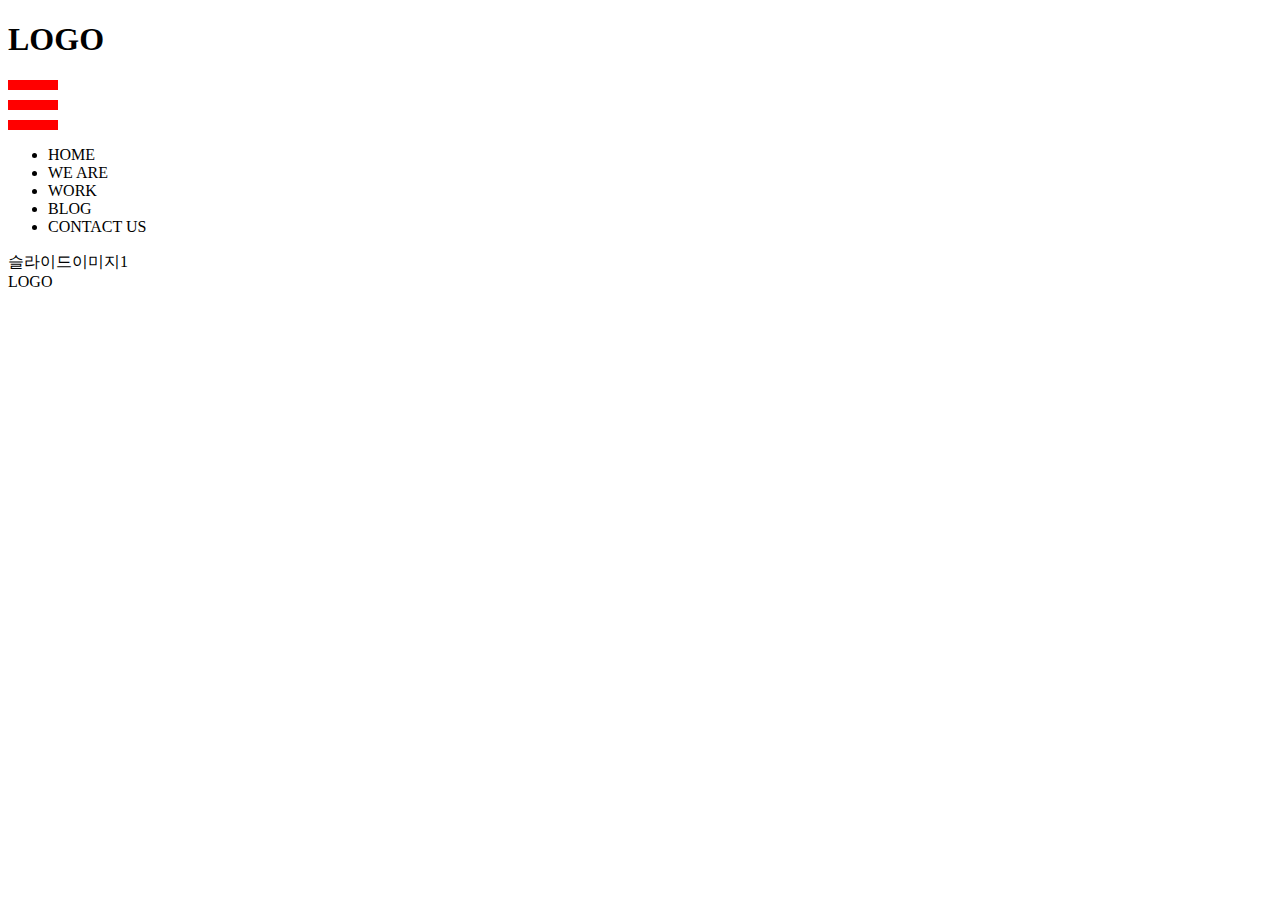
==== src/main/webapp/resources/sample/index.html @ e7d15898 "201118" ====
<!DOCTYPE html><!-- 현재문서의 형태선언 -->
<html><!-- html문서는 태그열고 ~ 태그닫고 하는 영역확인 중요 -->
<head><!-- 문서내용과는 관계없는 문서정보=메타데이터(데이터의데이터)가 존재 -->
<meta charset="UTF-8"><!-- 문서의 언어 인코딩설정  지금은 유니코드로 됨 -->
<title>반응형홈페이지</title><!-- 문서의 제목을 브라우저상단왼쪽에 표시 -->
<!-- span태그 자리를 차지하지 않는 영역 = 한뼘 , px 픽셀 화면에 표시되는 크기의 단위 -->
<!-- :콜론(속성:값, Key:Value), ;세미콜론(문장의 끝) -->
<style>
/* 모바일용 스타일지정 시작  */
span {
display:block;height:10px;width:50px;background-color:red;
margin-bottom:10px;
}
/* 모바일용 스타일지정 끝 */
</style>
<script>
/* 자바스크립트 시작 */

/* 자바스크립트 끝 */
</script>
</head>
<body><!-- 문서내용이 들어가는 영역 -->
<div id="wrap"><!-- 랩핑시킨 영역 -->
<header>
<!-- 상단 로고와 햄버거 메뉴영역 시작 -->
<h1>LOGO</h1><!-- 헤드라인 글자를 표시 h1~h6 -->
<span></span>
<span></span>
<span></span>
<!-- 리스트를 보여주는 태그 ul(UnOrdered List *.~, *.~ ), ol(Ordered List.~, 2.~ ) -->
<ul>
<li>HOME</li>
<li>WE ARE</li>
<li>WORK</li>
<li>BLOG</li>
<li>CONTACT US</li>
</ul>
<!-- 상단 로고와 햄버거 메뉴영역 끝 -->
</header>
<section><!-- division디비전이라는 div 영역표시 태그 대신에 사용 -->
<!-- 본문 슬라이드 영역 시작 -->
슬라이드이미지1
<!-- 본문 슬라이드 영역 끝 -->
</section>
<footer>
<!-- 하단 로고 영역 시작 -->
LOGO
<!-- 하단 로고 영역 끝 -->
</footer>
</div>
</body>
</html>
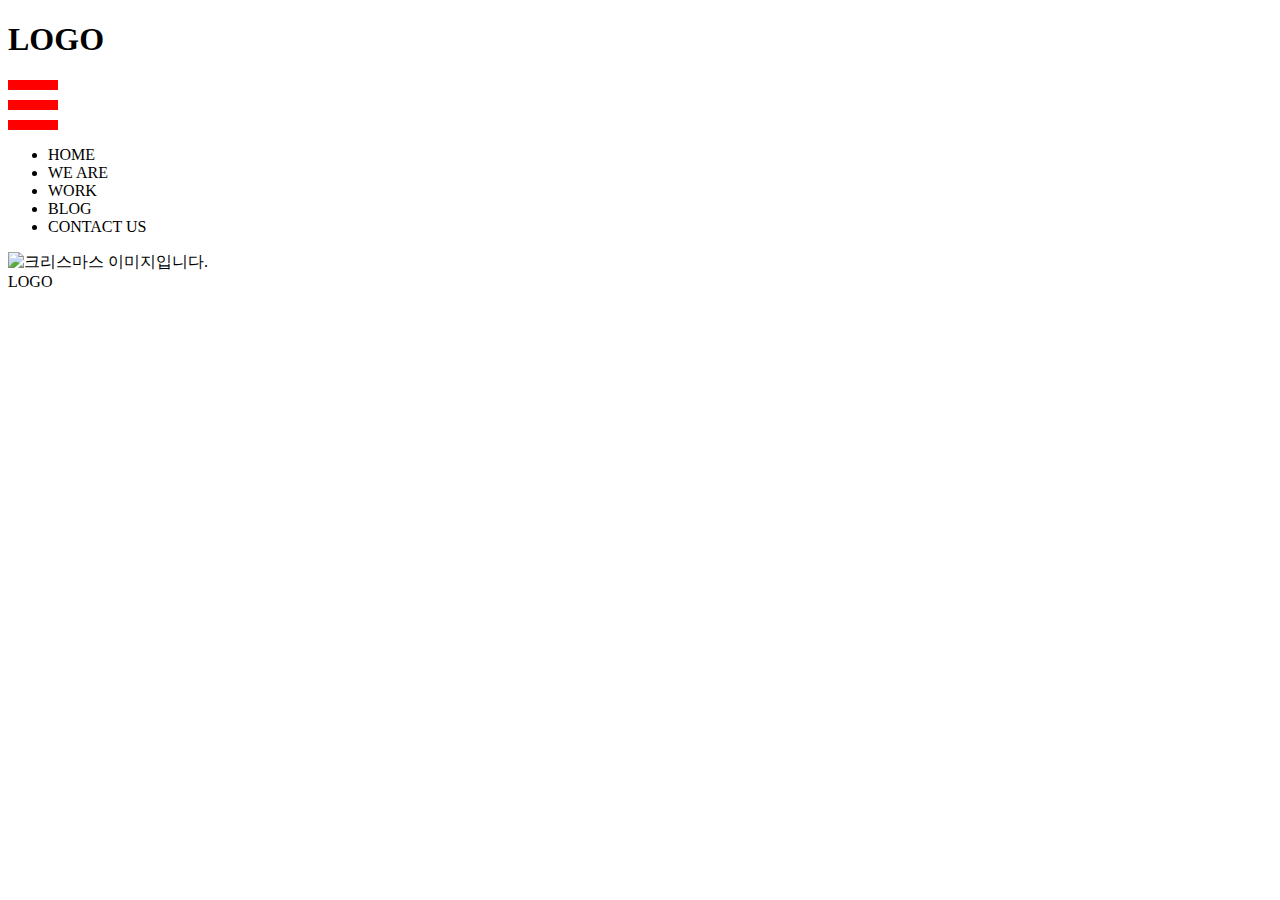
==== commit 6737ff01: "201118 끝" ====
--- a/src/main/webapp/resources/sample/index.html
+++ b/src/main/webapp/resources/sample/index.html
@@ -11,6 +11,7 @@
 display:block;height:10px;width:50px;background-color:red;
 margin-bottom:10px;
 }
+#wrap .slider img {width:100%;}/* Cascade Style Sheet 특징 계단형 스타일지정 */
 /* 모바일용 스타일지정 끝 */
 </style>
 <script>
@@ -27,7 +28,7 @@
 <span></span>
 <span></span>
 <span></span>
-<!-- 리스트를 보여주는 태그 ul(UnOrdered List *.~, *.~ ), ol(Ordered List.~, 2.~ ) -->
+<!-- 리스트를 모여주는 태그 ul(UnOrdered List *.~, *.~ ) , ol(Ordered List 1.~, 2.~ ) -->
 <ul>
 <li>HOME</li>
 <li>WE ARE</li>
@@ -39,7 +40,12 @@
 </header>
 <section><!-- division디비전이라는 div 영역표시 태그 대신에 사용 -->
 <!-- 본문 슬라이드 영역 시작 -->
-슬라이드이미지1
+<!-- 이미지를 불러오는 태그 img -->
+<!-- 경로:상대(./img/...),절대경로(/resources/sample/img/...) -->
+<!-- 태그안쪽에 지정한 스타일을 인라인스타일 -->
+<div class="slider">
+	<img src="/resources/sample/img/xmas.jpg" alt="크리스마스 이미지입니다.">
+</div>
 <!-- 본문 슬라이드 영역 끝 -->
 </section>
 <footer>
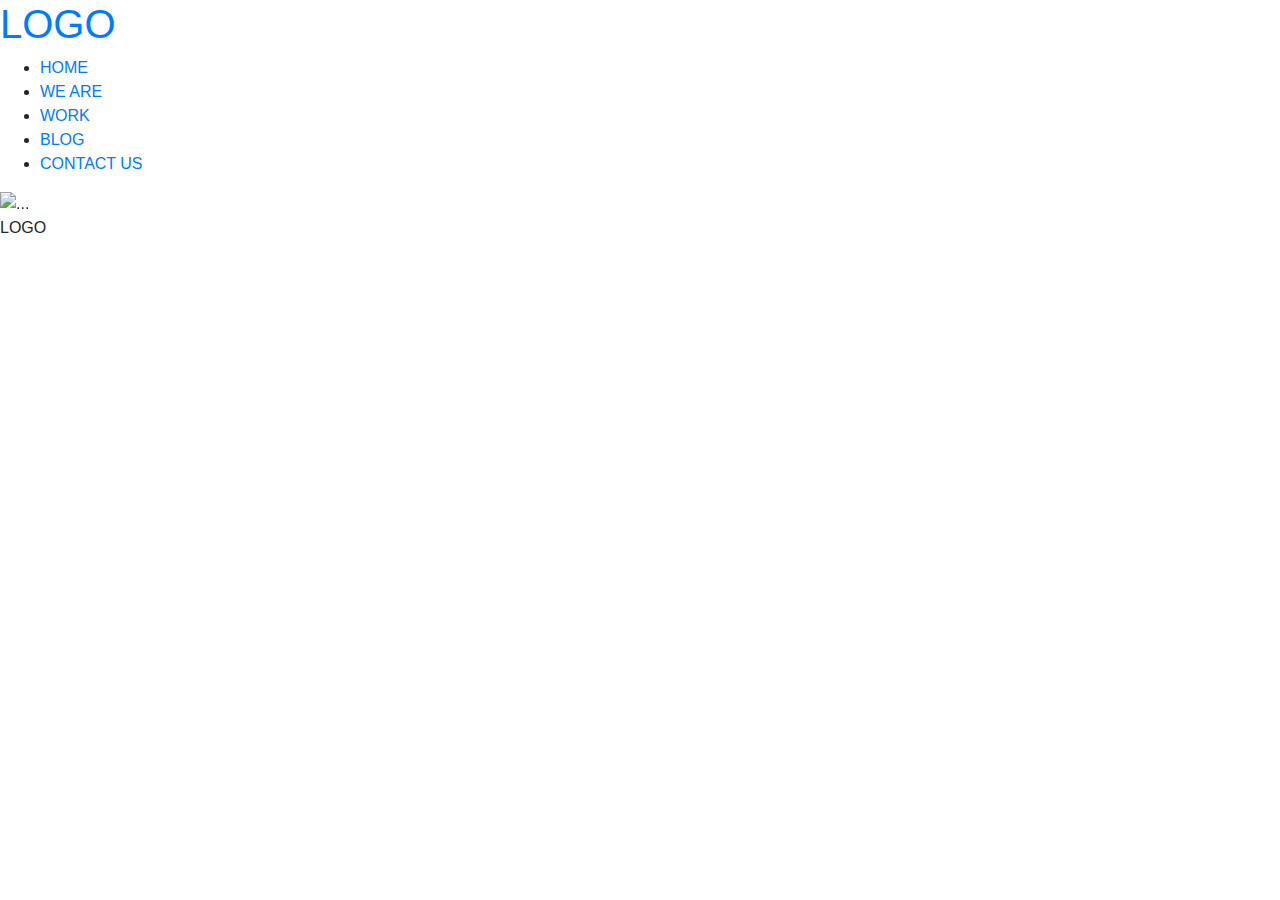
==== commit 84b98b23: "201125 시작전" ====
--- a/src/main/webapp/resources/sample/index.html
+++ b/src/main/webapp/resources/sample/index.html
@@ -2,40 +2,69 @@
 <html><!-- html문서는 태그열고 ~ 태그닫고 하는 영역확인 중요 -->
 <head><!-- 문서내용과는 관계없는 문서정보=메타데이터(데이터의데이터)가 존재 -->
 <meta charset="UTF-8"><!-- 문서의 언어 인코딩설정  지금은 유니코드로 됨 -->
+<!-- 반응형을 작동하기 위해서 사용하는 메타태그 뷰포트는 모니터,모바일액정,프린터 -->
+<meta name="viewport" content="width=device-width,initial-scale=1,minimum-scale=1,maximum-scale=1,user-scaleable=no">
 <title>반응형홈페이지</title><!-- 문서의 제목을 브라우저상단왼쪽에 표시 -->
+<!-- 외부 자바스크립트 불러오는 태그(아래) -->
+<script src="https://code.jquery.com/jquery-3.5.1.min.js"></script><!-- J쿼리코어 -->
+<script src="/resources/sample/js/user.js"></script>
+<!-- 외부 css파일 불러오는 태그(아래) -->
+<link rel="stylesheet" href="https://cdn.jsdelivr.net/npm/bootstrap@4.5.3/dist/css/bootstrap.min.css">
+<script src="https://cdn.jsdelivr.net/npm/bootstrap@4.5.3/dist/js/bootstrap.bundle.min.js"></script>
+<!-- 위 부트스트랩 코어 입니다. -->
+
+<link rel="stylesheet" href="/resources/sample/css/reset.css" type="text/css">
+<link rel="stylesheet" href="/resources/sample/css/mobile.css" type="text/css">
+<link rel="stylesheet" href="/resources/sample/css/tablet.css" type="text/css">
+
 <!-- span태그 자리를 차지하지 않는 영역 = 한뼘 , px 픽셀 화면에 표시되는 크기의 단위 -->
 <!-- :콜론(속성:값, Key:Value), ;세미콜론(문장의 끝) -->
 <style>
-/* 모바일용 스타일지정 시작  */
-span {
-display:block;height:10px;width:50px;background-color:red;
-margin-bottom:10px;
+/*@미디어쿼리사용-메타태그viewport값필수*/
+/*태블릿용 스타일시작*/
+/*미디어쿼리:미디어의 가로크기가 768px 이상이면 아래 스타일 적용*/
+@media all and (min-width:768px) {
+
+
+
 }
-#wrap .slider img {width:100%;}/* Cascade Style Sheet 특징 계단형 스타일지정 */
-/* 모바일용 스타일지정 끝 */
+/*태블릿용 스타일 끝*/
 </style>
 <script>
 /* 자바스크립트 시작 */
-
+$(document).ready(function(){
+	$(".carousel").carousel({
+		interval:1000,//이미지가 좌우로 움직이는 대기시간 지정. 1초, 크롬,IE작동OK, 파이어폭스X
+		pause:false
+	});
+});
 /* 자바스크립트 끝 */
 </script>
 </head>
 <body><!-- 문서내용이 들어가는 영역 -->
 <div id="wrap"><!-- 랩핑시킨 영역 -->
-<header>
+<header class="header">
 <!-- 상단 로고와 햄버거 메뉴영역 시작 -->
-<h1>LOGO</h1><!-- 헤드라인 글자를 표시 h1~h6 -->
+<h1 class="logo">
+<a href="index.html">LOGO</a><!-- a태그는 페이지이동역할, href헤르프 속성값에 URL을 입력해서 이동 -->
+</h1><!-- 헤드라인 글자를 표시 h1~h6 -->
+<div class="menu-toggle-btn">
 <span></span>
 <span></span>
 <span></span>
+</div>
+
+<!-- html5 시만텍 웹 = 의미가 있는 태그를 사용하게 해서 AI가 인식하게 됩니다. nav태그 -->
+<nav class="gnb"><!-- gnb:글로벌네이게이션:전체영역메뉴  Global Navigagion -->
 <!-- 리스트를 모여주는 태그 ul(UnOrdered List *.~, *.~ ) , ol(Ordered List 1.~, 2.~ ) -->
 <ul>
-<li>HOME</li>
-<li>WE ARE</li>
-<li>WORK</li>
-<li>BLOG</li>
-<li>CONTACT US</li>
+<li><a href="index.html">HOME</a></li>
+<li><a href="weare.html">WE ARE</a></li>
+<li><a href="work.html">WORK</a></li>
+<li><a href="blog.html">BLOG</a></li>
+<li><a href="contact.html">CONTACT US</a></li>
 </ul>
+</nav>
 <!-- 상단 로고와 햄버거 메뉴영역 끝 -->
 </header>
 <section><!-- division디비전이라는 div 영역표시 태그 대신에 사용 -->
@@ -43,14 +72,37 @@
 <!-- 이미지를 불러오는 태그 img -->
 <!-- 경로:상대(./img/...),절대경로(/resources/sample/img/...) -->
 <!-- 태그안쪽에 지정한 스타일을 인라인스타일 -->
-<div class="slider">
-	<img src="/resources/sample/img/xmas.jpg" alt="크리스마스 이미지입니다.">
+<div id="carouselExampleIndicators" class="carousel slide" data-ride="carousel">
+  <ol class="carousel-indicators">
+    <li data-target="#carouselExampleIndicators" data-slide-to="0" class="active"></li>
+    <li data-target="#carouselExampleIndicators" data-slide-to="1"></li>
+    <li data-target="#carouselExampleIndicators" data-slide-to="2"></li>
+  </ol>
+  <div class="carousel-inner">
+    <div class="carousel-item active">
+      <img src="/resources/sample/img/xmas.jpg" class="d-block w-100" alt="...">
+    </div>
+    <div class="carousel-item">
+      <img src="/resources/sample/img/xmas2.jpg" class="d-block w-100" alt="...">
+    </div>
+    <div class="carousel-item">
+      <img src="/resources/sample/img/snowman.jpg" class="d-block w-100" alt="...">
+    </div>
+  </div>
+  <a class="carousel-control-prev" href="#carouselExampleIndicators" role="button" data-slide="prev">
+    <span class="carousel-control-prev-icon" aria-hidden="true"></span>
+    <span class="sr-only">Previous</span>
+  </a>
+  <a class="carousel-control-next" href="#carouselExampleIndicators" role="button" data-slide="next">
+    <span class="carousel-control-next-icon" aria-hidden="true"></span>
+    <span class="sr-only">Next</span>
+  </a>
 </div>
 <!-- 본문 슬라이드 영역 끝 -->
 </section>
-<footer>
+<footer class="footer">
 <!-- 하단 로고 영역 시작 -->
-LOGO
+<p>LOGO</p><!-- 문장영역을 의미하는 Paragraph 태그입니다. -->
 <!-- 하단 로고 영역 끝 -->
 </footer>
 </div>
